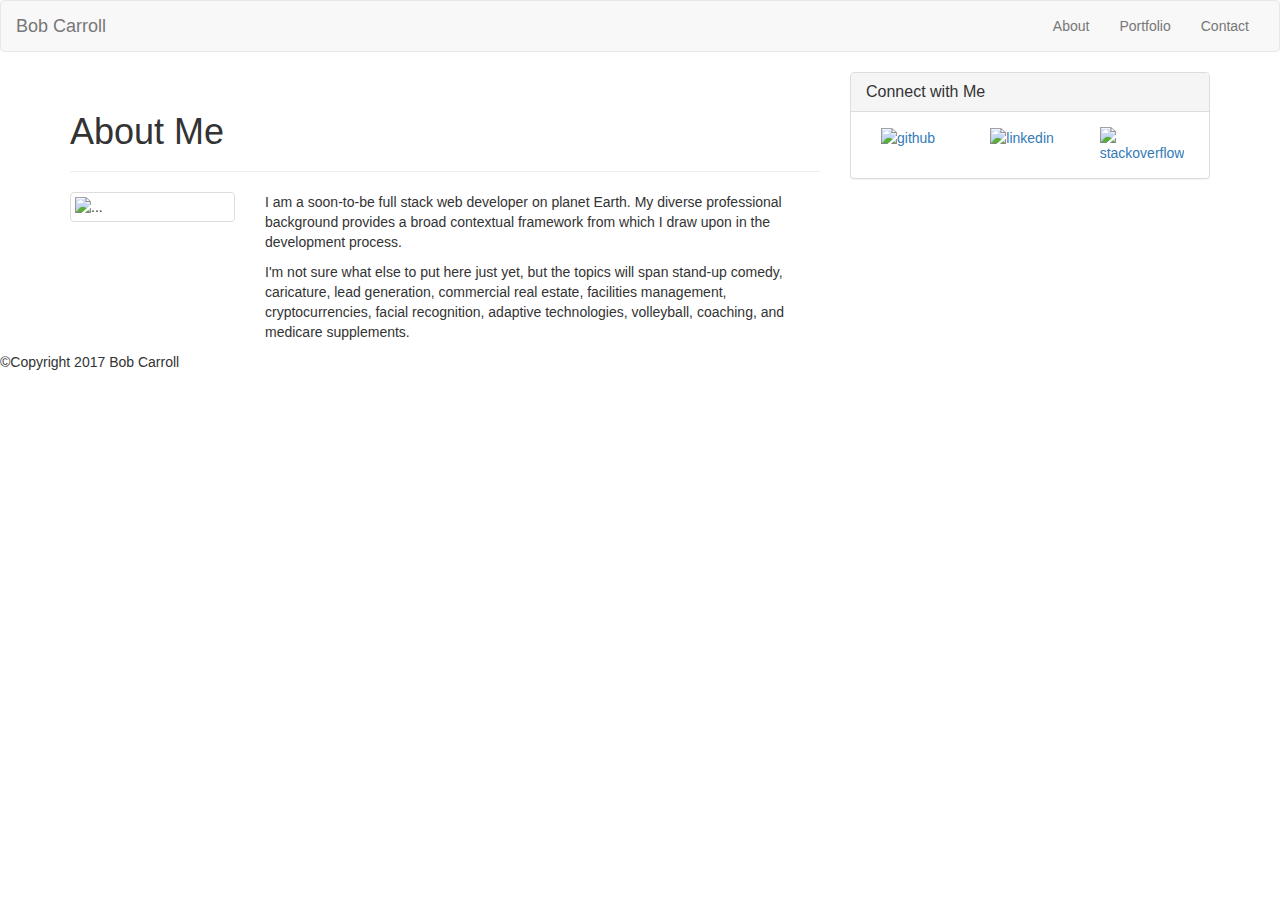
==== index.html @ 2f6319a1 "draft commit" ====
<!DOCTYPE html>
<html>
<head meta http-equiv="Content-Type" content="text/html: charset=UTF-8">
 	<meta name="viewport" content="width=device-width, initial-scale=1">
	<title>Bootstrap Portfolio</title>
	<link rel="stylesheet" type="text/css" href="assets/css/reset.css">
<!-- Latest compiled and minified CSS -->
	<link rel="stylesheet" href="https://maxcdn.bootstrapcdn.com/bootstrap/3.3.7/css/bootstrap.min.css" integrity="sha384-BVYiiSIFeK1dGmJRAkycuHAHRg32OmUcww7on3RYdg4Va+PmSTsz/K68vbdEjh4u" crossorigin="anonymous">

<!-- Optional theme -->
<link rel="stylesheet" href="https://maxcdn.bootstrapcdn.com/bootstrap/3.3.7/css/bootstrap-theme.min.css" integrity="sha384-rHyoN1iRsVXV4nD0JutlnGaslCJuC7uwjduW9SVrLvRYooPp2bWYgmgJQIXwl/Sp" crossorigin="anonymous">
<link rel="stylesheet" type="text/css" href="assets/css/style.css">
	
</head>

<body>

<nav class="navbar navbar-default">
	<div class="container-fluid">
	<!-- Brand and toggle get grouped for better mobile display -->
	<div class="navbar-header">
		<a id="logo" class="navbar-brand" href="#">Bob Carroll</a>
	</div>

	<!-- Collect the nav links, forms, and other content for toggling -->
    <div class="collapse navbar-collapse" id="bs-example-navbar-collapse-1">
		<ul class="nav navbar-nav navbar-right">
        	<li><a href="index.html">About</a></li>
        	<li><a href="portfolio.html">Portfolio</a></li>
        	<li><a href="contact.html">Contact</a></li>
      	</ul>
    </div><!-- /.navbar-collapse -->
  	</div><!-- /.container-fluid -->
</nav>

<div class="container">
	<div class="row">
    	<div class="col-sm-8">
    		<div class="page-header">
  				<h1>About Me</h1>
			</div>
			<div class="row">
  				<div class="col-sm-3">
      				<img src="http://placehold.it/150x150" class="thumbnail" alt="...">
      			</div>
      			<div class="col-sm-9">
      				<div class="caption">
        				<p> I am a soon-to-be full stack web developer on planet Earth.  My diverse professional background provides a broad contextual framework from which I draw upon in the development process.      
                </p>
                <p>I'm not sure what else to put here just yet, but the topics will span stand-up comedy, caricature, lead generation, commercial real estate, facilities management, cryptocurrencies, facial recognition, adaptive technologies, volleyball, coaching, and medicare supplements.</p>
      				</div>
  				</div>
			</div>
    	</div>
    	<div class="col-sm-4">
    		<div class="panel panel-default">
  				<div class="panel-heading">
    				<h3 class="panel-title">Connect with Me</h3>
  				</div>
  				<div class="panel-body">
  					<div class="col-sm-4">
					<a href="https://github.com/codebob44" target="_blank"><img class="icon-image" src="assets/images/github-128.png" alt="github"></a>
					</div>
					<div class="col-sm-4">
					<a href="https://www.linkedin.com/in/bob-carroll-75aa642/" target="_blank"><img class="icon-image" src="assets/images/linkedin-128.png" alt="linkedin"></a>
					</div>
					<div class="col-sm-4">
					<a href="http://stackoverflow.com/users/7865828/bob-carroll" target="_blank"><img class="icon-image" src="assets/images/stackoverflow-128.png" alt="stackoverflow"></a>
  					</div>
  				</div>
			</div>
    	</div>
  	</div>
</div>
<footer>
	<div class="row">
		<div class="col-lg-12">
			<div class="content">
				<p>&copy;Copyright 2017 Bob Carroll</p>
			</div>
		</div>
	</div>
</footer>

</body>
</html>
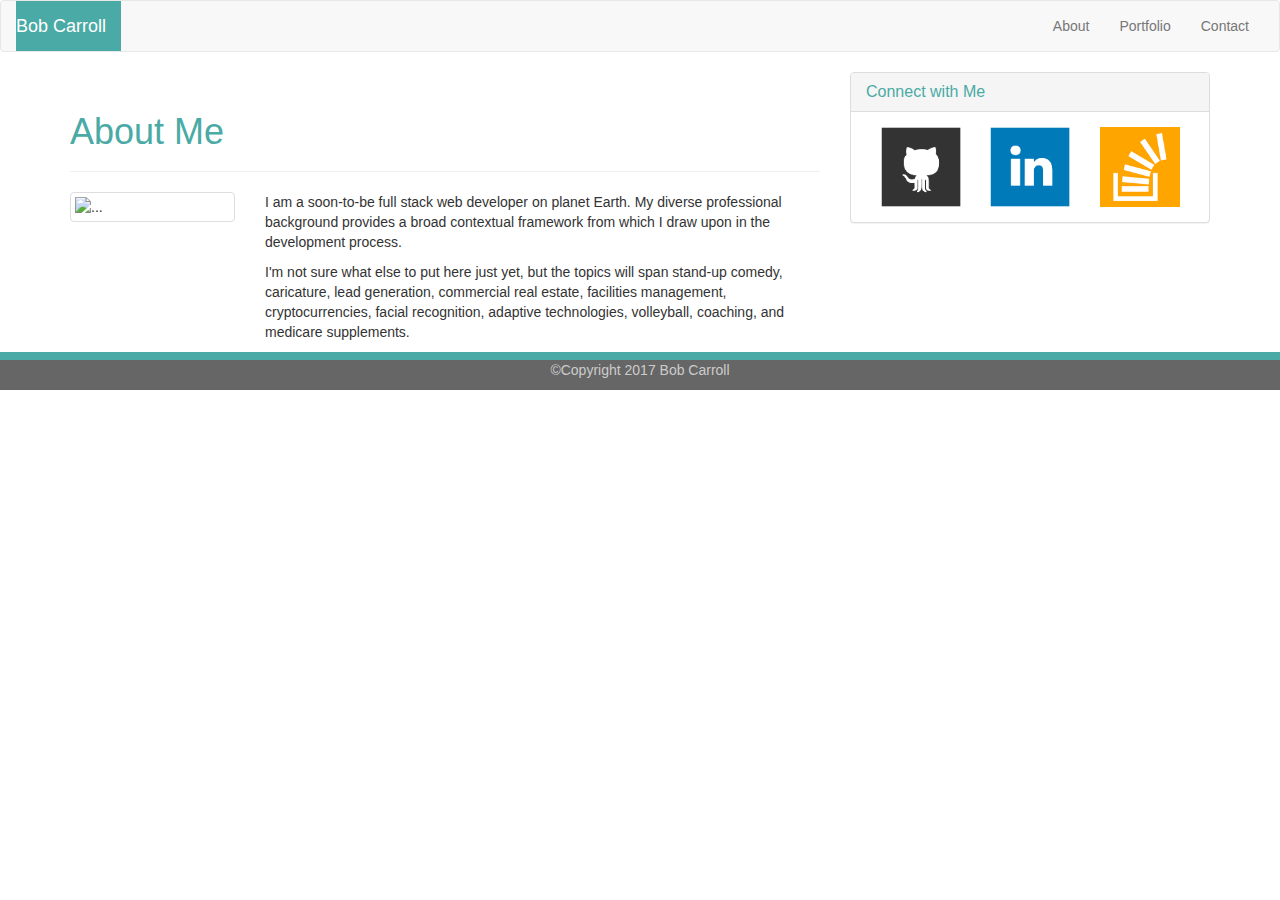
==== commit 95f36859: "fix" ====
--- a/index.html
+++ b/index.html
@@ -59,7 +59,7 @@
   				</div>
   				<div class="panel-body">
   					<div class="col-sm-4">
-					<a href="https://github.com/codebob44" target="_blank"><img class="icon-image" src="assets/images/github-128.png" alt="github"></a>
+					<a href="https://github.com/codebob44" target="_blank"><img class="icon-image" src="/assets/images/github-128.png" alt="github"></a>
 					</div>
 					<div class="col-sm-4">
 					<a href="https://www.linkedin.com/in/bob-carroll-75aa642/" target="_blank"><img class="icon-image" src="assets/images/linkedin-128.png" alt="linkedin"></a>
--- a/assets/css/style.css
+++ b/assets/css/style.css
@@ -0,0 +1,68 @@
+.navbar-header {
+	background-color: #4aaaa5;
+	color: #fff;
+}
+
+.navbar-default .navbar-brand {
+	color: #fff;
+}
+.icon-image {
+	width: 80px;
+	height: auto;
+}
+
+h1 {
+	background-color: #fff;
+	color: #4aaaa5;
+}
+
+.panel-title {
+	color: #4aaaa5;
+
+}
+
+
+footer {
+	text-align: center;
+	background: #666;
+	color: #ccc;
+	border-top: 8px solid #4aaaa5;
+}
+
+.img {
+	width: 40px
+	height: auto; 
+
+}
+
+.box-set {
+    position: relative;
+    float: left;
+    width: 274px;
+    margin: 20px 0 25px;
+    overflow: auto;
+}
+
+.box-set:nth-child(even) { 
+    margin-right: 40px;
+}
+
+.box-set img {
+    width: 100%;
+    border: 0 none;
+    opacity: 0.8;
+}
+
+.box-set h3 {
+    position: absolute;
+    bottom: 20px;
+    width: 100%;
+    padding: 15px;
+    margin-bottom: 0;
+    font-weight: 300;
+    line-height: 30px;
+    color: #fff;
+    text-align: center;
+    background: #4aaaa5;
+    border-bottom: 0;
+}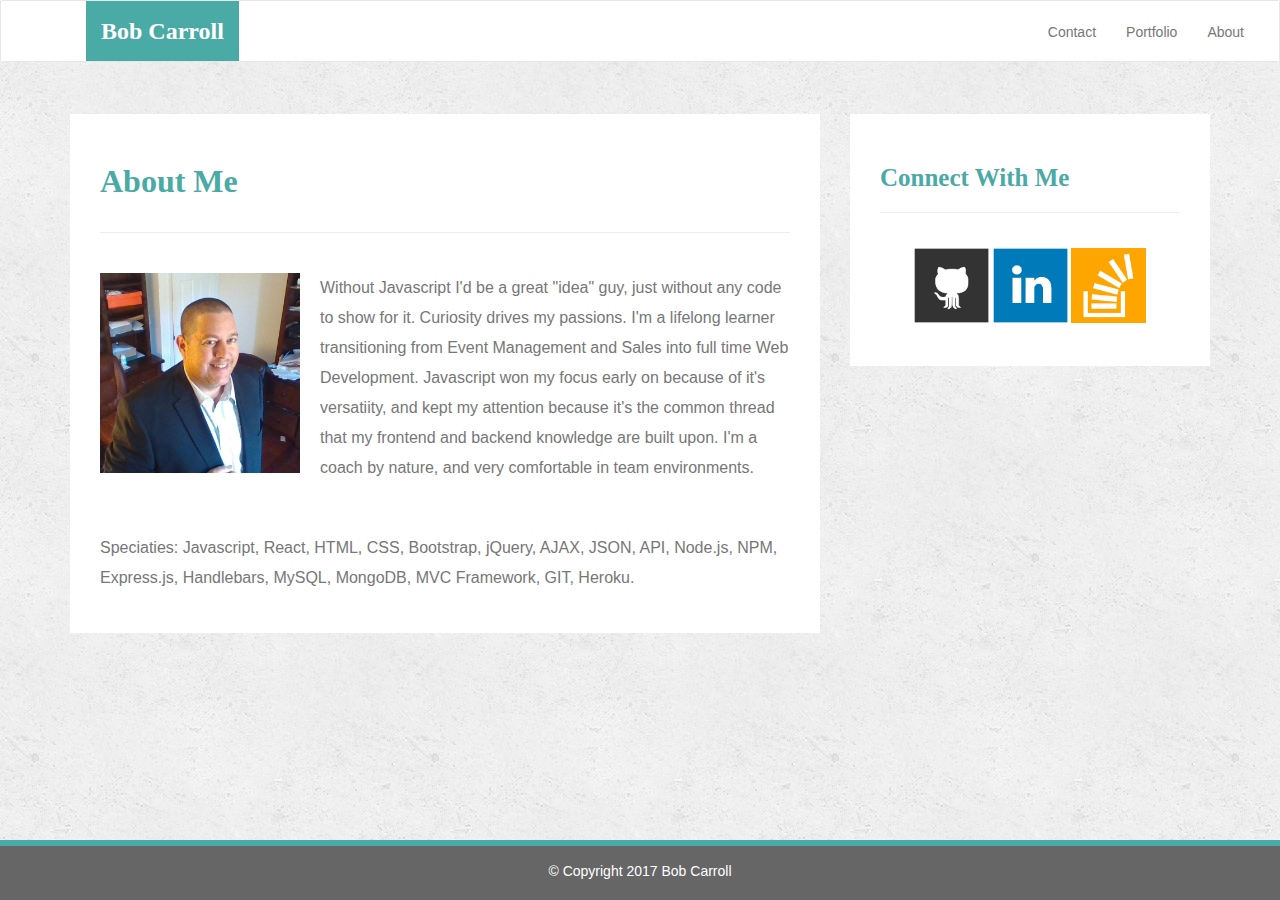
==== commit 813ea62a: "correct images and links" ====
--- a/index.html
+++ b/index.html
@@ -1,86 +1,103 @@
 <!DOCTYPE html>
-<html>
-<head meta http-equiv="Content-Type" content="text/html: charset=UTF-8">
- 	<meta name="viewport" content="width=device-width, initial-scale=1">
-	<title>Bootstrap Portfolio</title>
-	<link rel="stylesheet" type="text/css" href="assets/css/reset.css">
-<!-- Latest compiled and minified CSS -->
-	<link rel="stylesheet" href="https://maxcdn.bootstrapcdn.com/bootstrap/3.3.7/css/bootstrap.min.css" integrity="sha384-BVYiiSIFeK1dGmJRAkycuHAHRg32OmUcww7on3RYdg4Va+PmSTsz/K68vbdEjh4u" crossorigin="anonymous">
+<html lang="en-us">
+  <head>
 
-<!-- Optional theme -->
-<link rel="stylesheet" href="https://maxcdn.bootstrapcdn.com/bootstrap/3.3.7/css/bootstrap-theme.min.css" integrity="sha384-rHyoN1iRsVXV4nD0JutlnGaslCJuC7uwjduW9SVrLvRYooPp2bWYgmgJQIXwl/Sp" crossorigin="anonymous">
-<link rel="stylesheet" type="text/css" href="assets/css/style.css">
-	
-</head>
+    <meta charset="UTF-8">
+    <meta name="viewport" content="width=device-width, initial-scale=1.0">
+    <meta http-equiv="X-UA-Compatible" content="ie=edge">
 
-<body>
+    <title>Bob Carroll's Portfolio</title>
 
-<nav class="navbar navbar-default">
-	<div class="container-fluid">
-	<!-- Brand and toggle get grouped for better mobile display -->
-	<div class="navbar-header">
-		<a id="logo" class="navbar-brand" href="#">Bob Carroll</a>
-	</div>
+    <!-- Boostrap Stylesheet -->
+    <link rel="stylesheet" href="https://maxcdn.bootstrapcdn.com/bootstrap/3.3.7/css/bootstrap.min.css" integrity="sha384-BVYiiSIFeK1dGmJRAkycuHAHRg32OmUcww7on3RYdg4Va+PmSTsz/K68vbdEjh4u" crossorigin="anonymous">
 
-	<!-- Collect the nav links, forms, and other content for toggling -->
-    <div class="collapse navbar-collapse" id="bs-example-navbar-collapse-1">
-		<ul class="nav navbar-nav navbar-right">
-        	<li><a href="index.html">About</a></li>
-        	<li><a href="portfolio.html">Portfolio</a></li>
-        	<li><a href="contact.html">Contact</a></li>
-      	</ul>
-    </div><!-- /.navbar-collapse -->
-  	</div><!-- /.container-fluid -->
-</nav>
+    <!-- Custom stylesheet -->
+    <link rel="stylesheet" href="assets/css/style.css" media="screen">
 
-<div class="container">
-	<div class="row">
-    	<div class="col-sm-8">
-    		<div class="page-header">
-  				<h1>About Me</h1>
-			</div>
-			<div class="row">
-  				<div class="col-sm-3">
-      				<img src="http://placehold.it/150x150" class="thumbnail" alt="...">
-      			</div>
-      			<div class="col-sm-9">
-      				<div class="caption">
-        				<p> I am a soon-to-be full stack web developer on planet Earth.  My diverse professional background provides a broad contextual framework from which I draw upon in the development process.      
-                </p>
-                <p>I'm not sure what else to put here just yet, but the topics will span stand-up comedy, caricature, lead generation, commercial real estate, facilities management, cryptocurrencies, facial recognition, adaptive technologies, volleyball, coaching, and medicare supplements.</p>
-      				</div>
-  				</div>
-			</div>
-    	</div>
-    	<div class="col-sm-4">
-    		<div class="panel panel-default">
-  				<div class="panel-heading">
-    				<h3 class="panel-title">Connect with Me</h3>
-  				</div>
-  				<div class="panel-body">
-  					<div class="col-sm-4">
-					<a href="https://github.com/codebob44" target="_blank"><img class="icon-image" src="/assets/images/github-128.png" alt="github"></a>
-					</div>
-					<div class="col-sm-4">
-					<a href="https://www.linkedin.com/in/bob-carroll-75aa642/" target="_blank"><img class="icon-image" src="assets/images/linkedin-128.png" alt="linkedin"></a>
-					</div>
-					<div class="col-sm-4">
-					<a href="http://stackoverflow.com/users/7865828/bob-carroll" target="_blank"><img class="icon-image" src="assets/images/stackoverflow-128.png" alt="stackoverflow"></a>
-  					</div>
-  				</div>
-			</div>
-    	</div>
-  	</div>
-</div>
-<footer>
-	<div class="row">
-		<div class="col-lg-12">
-			<div class="content">
-				<p>&copy;Copyright 2017 Bob Carroll</p>
-			</div>
-		</div>
-	</div>
-</footer>
+  </head>
 
-</body>
-</html>+  <body>
+    <!-- Start of navbar -->
+    <nav class="navbar navbar-default">
+      <div class="container-fluid navbar-custom">
+
+        <!-- Brand and toggle get grouped for better mobile display -->
+        <div class="row">
+          <div class="navbar-header">
+            <button type="button" class="navbar-toggle collapsed" data-toggle="collapse" data-target="#bs-example-navbar-collapse-1" aria-expanded="false">
+              <span class="sr-only">Toggle navigation</span>
+              <span class="icon-bar"></span>
+              <span class="icon-bar"></span>
+              <span class="icon-bar"></span>
+            </button>
+            <div class="col-xs-12 phone-nav">
+              <a class="navbar-brand" href="contact.html" id="logo">Bob Carroll</a>
+            </div>
+          </div>
+
+          <!-- Collect the nav links, forms, and other content for toggling -->
+          <div class="collapse navbar-collapse" id="bs-example-navbar-collapse-1">
+            <ul class="nav navbar-nav navbar-right navbar-right-custom">
+              <li><a href="contact.html">Contact</a></li>
+              <li><a href="portfolio.html">Portfolio</a></li>
+              <li><a href="index.html">About</a></li>
+            </ul>
+          </div><!-- /.navbar-collapse -->
+        </div>
+      </div><!-- /.container-fluid -->
+    </nav>
+    <!-- End of navbar -->
+
+    <!-- Start of content wrap -->
+    <div class="wrap">
+      <div class="container">
+        <section class="row">
+          <div class="col-md-8">
+            <article class="about-me-content">
+              <h1 class="about-me-header">About Me</h1>
+              <hr class="about-me-hr"/>
+              <img src="assets/images/bc.jpg" alt="" id="bob-image"/>
+              <p>Without Javascript I'd be a great "idea" guy, just without any code to show for it. Curiosity drives my passions.  I'm a lifelong learner transitioning from Event Management and Sales into full time Web Development. Javascript won my focus early on because of it's versatiity, and kept my attention because it's the common thread that my frontend and backend knowledge are built upon. I'm a coach by nature, and very comfortable in team environments.</p>
+              <br/>
+              <p>Speciaties: Javascript, React, HTML, CSS, Bootstrap, jQuery, AJAX, JSON, API, Node.js, NPM, Express.js, Handlebars, MySQL, MongoDB, MVC Framework, GIT, Heroku.</p>
+            </article>
+          </div>
+          <div class="col-md-4">
+
+            <!-- Start of Connect With Me Area -->
+            <section id="connect-area">
+              <div class="connect-content">
+                <h1 class="connect-header">Connect With Me</h1>
+                <hr />
+                <div id="images">
+                  <a href="https://github.com/codebob44" target="_blank"><img src="assets/images/github.png" alt="" class="connect-photo"></a>
+                  <a href="https://www.linkedin.com/in/bob-carroll-75aa642/" target="_blank"><img src="assets/images/linkedin.png" alt="" class="connect-photo"></a></a>
+                  <a href="http://stackoverflow.com/users/7865828/bob-carroll" target="_blank"><img src="assets/images/stackoverflow.png" alt="" class="connect-photo">
+                </div>
+              </div>
+            </section>
+            <!-- End of the Connect With Me Area -->
+
+          </div>
+        </section>
+      </div>
+    </div>
+    <!-- End of content wrap -->
+
+    <!-- Start of footer -->
+    <footer class="footer">
+      <div class="two-toned-footer-color"></div>
+      <p class="text-muted text-muted-footer text-center">
+        &copy; Copyright 2017 Bob Carroll
+      </p>
+    </footer>
+    <!-- End of footer -->
+
+    <!-- jQuery CDN -->
+    <script type="text/javascript" src="https://cdnjs.cloudflare.com/ajax/libs/jquery/3.2.1/jquery.min.js"></script>
+
+    <!-- Bootstrap CDN -->
+    <script src="https://maxcdn.bootstrapcdn.com/bootstrap/3.3.7/js/bootstrap.min.js" integrity="sha384-Tc5IQib027qvyjSMfHjOMaLkfuWVxZxUPnCJA7l2mCWNIpG9mGCD8wGNIcPD7Txa" crossorigin="anonymous"></script>
+  </body>
+
+</html>
--- a/assets/css/style.css
+++ b/assets/css/style.css
@@ -1,68 +1,317 @@
-.navbar-header {
-	background-color: #4aaaa5;
-	color: #fff;
-}
-
-.navbar-default .navbar-brand {
-	color: #fff;
-}
-.icon-image {
-	width: 80px;
-	height: auto;
-}
-
-h1 {
-	background-color: #fff;
-	color: #4aaaa5;
-}
-
-.panel-title {
-	color: #4aaaa5;
-
-}
-
-
-footer {
-	text-align: center;
-	background: #666;
-	color: #ccc;
-	border-top: 8px solid #4aaaa5;
-}
-
-.img {
-	width: 40px
-	height: auto; 
-
-}
-
-.box-set {
-    position: relative;
-    float: left;
-    width: 274px;
-    margin: 20px 0 25px;
-    overflow: auto;
-}
-
-.box-set:nth-child(even) { 
-    margin-right: 40px;
-}
-
-.box-set img {
+body {
+  /* Positioning */
+  margin-bottom: 150px;
+
+  /* Typography */
+  font-family: Arial, "Helvetica Neue", Helvetica, sans-serif;
+
+  /* Visual */
+  background-image: url("../images/concrete_seamless.png");
+}
+
+html {
+  /* Positioning */
+  position: relative;
+
+  /* Box-model */
+  min-height: 100%;
+}
+
+/*NAV START*/
+.navbar-custom {
+  background-color: #fff;
+}
+
+#logo {
+  /* Box-model */
+  height: 60px;
+  padding-top: 20px;
+  padding-bottom: 5px;
+
+  /* Positioning */
+  margin-left: 70px;
+  font-family: Georgia, Times, "Times New Roman", serif;
+
+  /* Typography */
+  font-size: 24px;
+  font-weight: bold;
+  color: #fff;
+
+  /* Visual */
+  background: #4aaaa5;
+}
+
+.navbar-right-custom {
+  /* Box-model */
+  padding-top: 6px;
+  padding-right: 20px;
+
+  /* Typography */
+  font-family: Arial;
+  font-weight: lighter;
+}
+
+.navbar-nav > li > a:hover {
+  color: #4aaaa5;
+}
+/*NAV END*/
+
+/*ABOUT ME*/
+.about-me-header {
+  /* Positioning */
+  margin-bottom: 33px;
+  font-family: Georgia, Times, "Times New Roman", serif;
+
+  /* Typography */
+  font-size: 32px;
+  font-weight: bold;
+  color: #4aaaa5;
+}
+
+.about-me-content {
+  /* Box-model */
+  width: 100%;
+  padding: 30px;
+
+  /* Positioning */
+  margin-top: 32px;
+
+  /* Visual */
+  background-color: #fff;
+}
+
+.about-me-content > p {
+  /* Box-model */
+  padding-top: 20px;
+
+  /* Typography */
+  font-size: 16px;
+  line-height: 30px;
+  color: #777777;
+}
+
+#bob-image {
+  /* Positioning */
+  float: left;
+
+  /* Box-model */
+  width: 200px;
+  height: 200px;
+  margin-top: 20px;
+  margin-right: 20px;
+}
+/*ABOUT ME END*/
+
+/*CONNECT WITH ME*/
+#connect-area {
+  width: 100%;
+
+  /* Box-model */
+  padding: 30px 30px 43px;
+
+  /* Positioning */
+  margin-top: 32px;
+
+  /* Visual */
+  background-color: #fff;
+}
+
+.connect-header {
+  /* Positioning */
+  margin-bottom: 15px;
+  font-family: Georgia, Times, "Times New Roman", serif;
+
+  /* Typography */
+  font-size: 25px;
+  font-weight: bold;
+  color: #4aaaa5;
+}
+
+.connect-photo {
+  width: 75px;
+
+  /* Box-model */
+  height: 75px;
+}
+
+#images {
+  /* Box-model */
+  padding-top: 15px;
+
+  /* Typography */
+  text-align: center;
+}
+/*CONNECT END*/
+
+/*FOOTER*/
+.footer {
+  /* Positioning */
+  position: absolute;
+  bottom: 0;
+
+  /* Box-model */
+  width: 100%;
+  height: 60px;
+  margin-top: 30px;
+
+  /* Visual */
+  background-color: #666;
+}
+
+.text-muted-footer {
+  /* Positioning */
+  margin-top: 15px;
+
+  /* Typography */
+  color: #fff;
+}
+
+.two-toned-footer-color {
+  /* Box-model */
+  height: 6px;
+  padding-top: 3px;
+
+  /* Visual */
+  background-color: #4aaaa5;
+}
+/*END FOOTER*/
+
+/*CONTACT FORM*/
+
+.contact-form {
+  width: 100%;
+
+  /* Box-model */
+  padding: 45px 10px 25px 31px;
+
+  /* Positioning */
+  margin-top: 30px;
+
+  /* Visual */
+  background-color: #fff;
+}
+
+.contact-form-header,
+.portfolio-header {
+  /* Positioning */
+  margin-bottom: 33px;
+  font-family: Georgia, Times, "Times New Roman", serif;
+
+  /* Typography */
+  font-size: 32px;
+  font-weight: bold;
+  color: #4aaaa5;
+}
+
+#name_input,
+#mail_input,
+#msg {
+  width: 95%;
+
+  /* Box-model */
+  height: 30px;
+
+  /* Positioning */
+  margin-top: 20px;
+  margin-bottom: 15px;
+}
+
+#msg {
+  /* Box-model */
+  height: 200px;
+
+  /* Visual */
+  border-color: #bbc;
+}
+
+.label-name,
+.label-msg,
+.label-mail {
+  /* Type */
+  font-size: 17px;
+  color: #bbc;
+}
+
+.contact-hr {
+  margin-bottom: 30px;
+}
+
+.submit-btn {
+  /* Box-model */
+  padding: 15px 30px;
+  font-size: 16px;
+  font-weight: lighter;
+
+  /* Typography */
+  color: #fff;
+
+  /* Visual */
+  background-color: #4aaaa5;
+  border: 0;
+}
+
+/*CONTACT FORM END*/
+
+
+/* PORTFOLIO PAGE */
+
+#portfolio-area {
+  /* Box-model */
+  width: 85%;
+  padding: 45px 10px 25px 31px;
+
+  /* Positioning */
+  margin-top: 30px;
+  margin-bottom: 200px;
+
+  /* Visual */
+  background-color: #fff;
+}
+
+.portfolio-hr {
+  margin-bottom: 40px;
+}
+
+.portfolio-images {
+  /* Box-model */
+  width: 233px;
+  height: 166px;
+  margin-right: 15px;
+
+  /* Positioning */
+  margin-bottom: 15px;
+}
+
+/* --PORTFOLIO END-- */
+
+/* ----------------- */
+
+/* --MEDIA  QUERY--- */
+
+@media only screen and (max-width: 767px) {
+  .navbar-header {
+    background-color: #4aaaa5;
+  }
+
+  #logo {
     width: 100%;
-    border: 0 none;
-    opacity: 0.8;
-}
-
-.box-set h3 {
-    position: absolute;
-    bottom: 20px;
-    width: 100%;
-    padding: 15px;
-    margin-bottom: 0;
-    font-weight: 300;
-    line-height: 30px;
+
+    /* Box-model */
+    height: 60px;
+    padding-top: 20px;
+    padding-bottom: 5px;
+
+    /* Positioning */
+    margin-left: 0;
+    font-family: Georgia, Times, "Times New Roman", serif;
+
+    /* Typography */
+    font-size: 24px;
+    font-weight: bold;
     color: #fff;
     text-align: center;
+
+    /* Visual */
     background: #4aaaa5;
-    border-bottom: 0;
-}+  }
+}
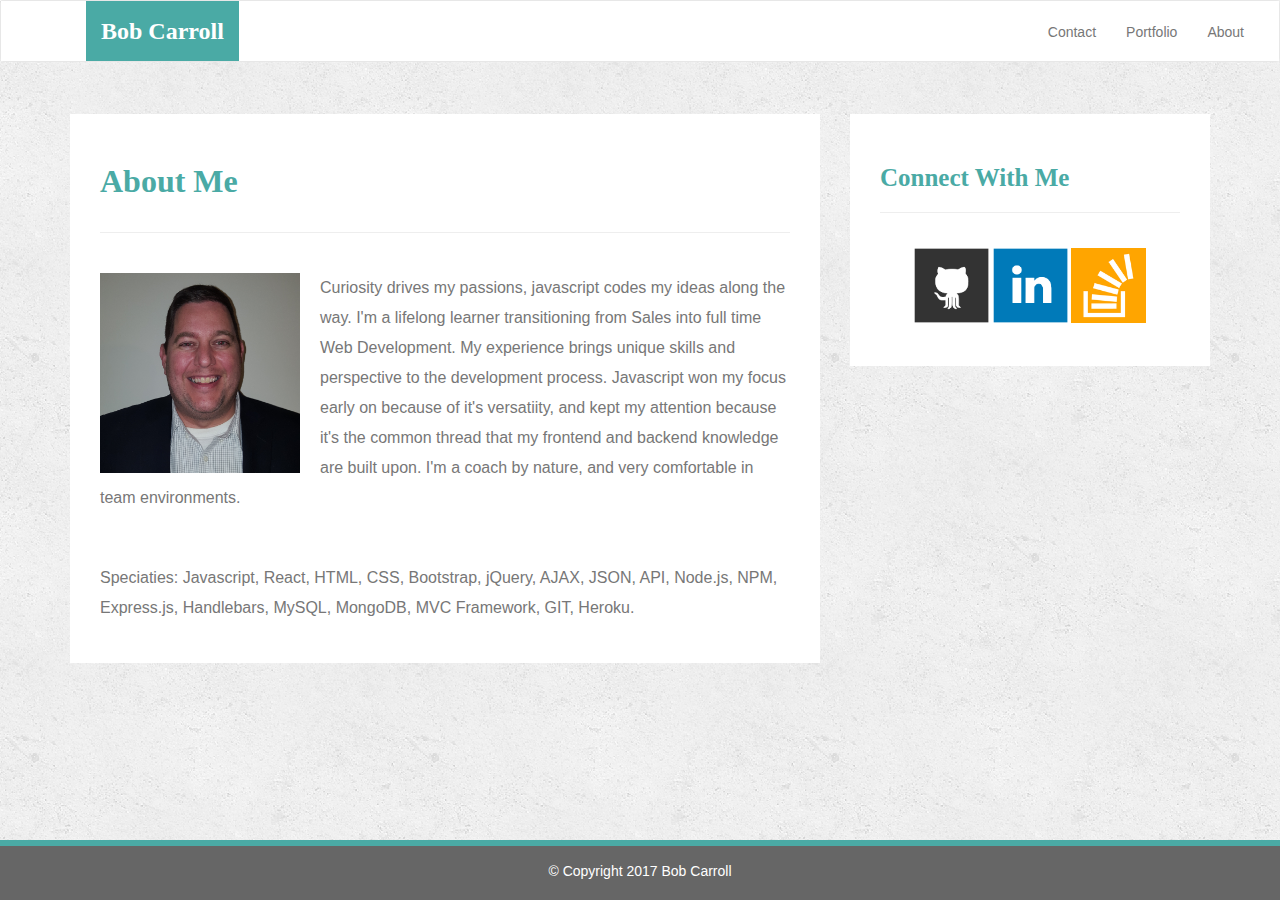
==== commit 2cdaacbb: "img change text change" ====
--- a/index.html
+++ b/index.html
@@ -56,8 +56,8 @@
             <article class="about-me-content">
               <h1 class="about-me-header">About Me</h1>
               <hr class="about-me-hr"/>
-              <img src="assets/images/bc.jpg" alt="" id="bob-image"/>
-              <p>Without Javascript I'd be a great "idea" guy, just without any code to show for it. Curiosity drives my passions.  I'm a lifelong learner transitioning from Event Management and Sales into full time Web Development. Javascript won my focus early on because of it's versatiity, and kept my attention because it's the common thread that my frontend and backend knowledge are built upon. I'm a coach by nature, and very comfortable in team environments.</p>
+              <img src="assets/images/bc4.jpg" alt="" id="bob-image"/>
+              <p>Curiosity drives my passions, javascript codes my ideas along the way. I'm a lifelong learner transitioning from Sales into full time Web Development. My experience brings unique skills and perspective to the development process.  Javascript won my focus early on because of it's versatiity, and kept my attention because it's the common thread that my frontend and backend knowledge are built upon. I'm a coach by nature, and very comfortable in team environments.</p>
               <br/>
               <p>Speciaties: Javascript, React, HTML, CSS, Bootstrap, jQuery, AJAX, JSON, API, Node.js, NPM, Express.js, Handlebars, MySQL, MongoDB, MVC Framework, GIT, Heroku.</p>
             </article>
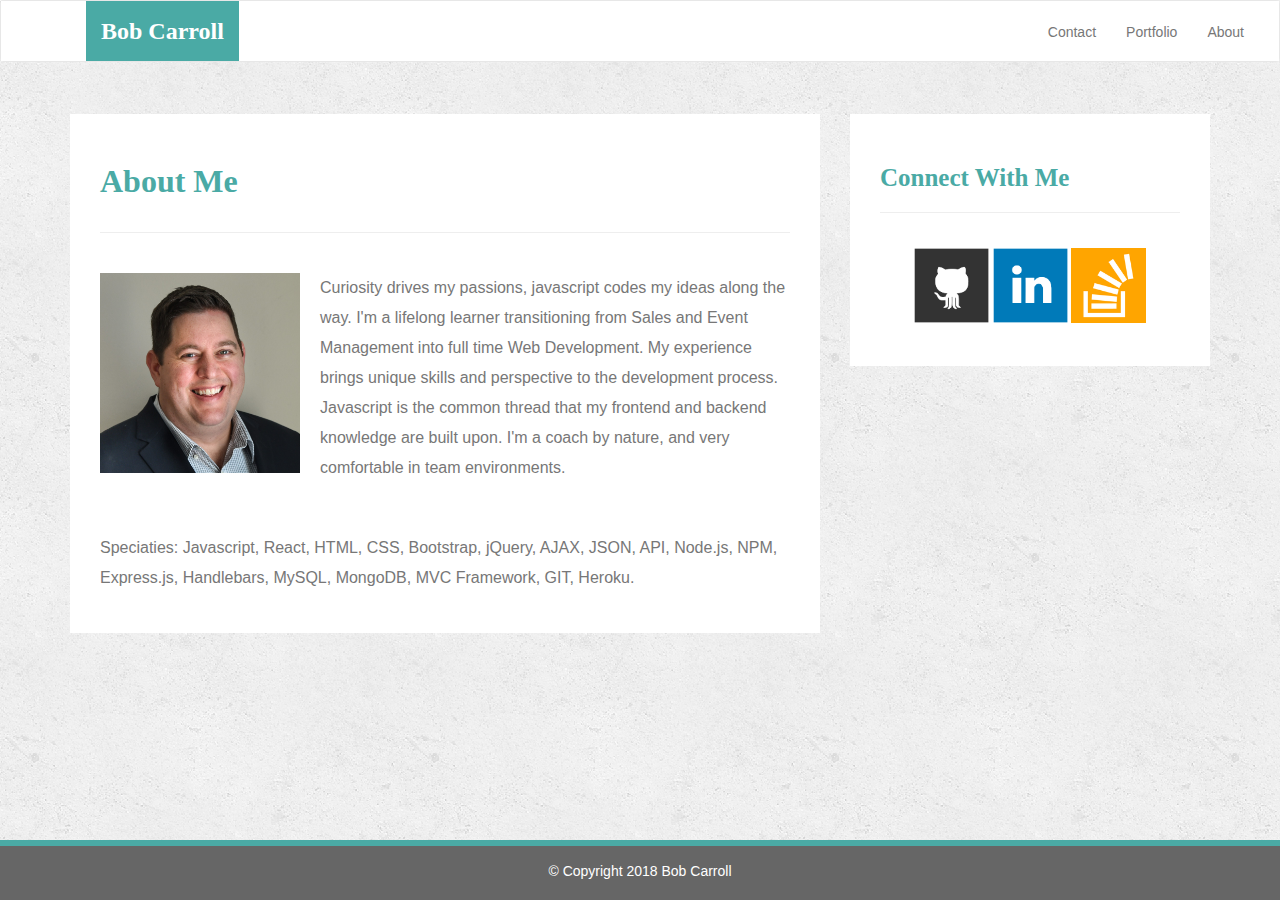
==== commit 53c93b42: "new picture" ====
--- a/index.html
+++ b/index.html
@@ -56,8 +56,8 @@
             <article class="about-me-content">
               <h1 class="about-me-header">About Me</h1>
               <hr class="about-me-hr"/>
-              <img src="assets/images/bc4.jpg" alt="" id="bob-image"/>
-              <p>Curiosity drives my passions, javascript codes my ideas along the way. I'm a lifelong learner transitioning from Sales into full time Web Development. My experience brings unique skills and perspective to the development process.  Javascript won my focus early on because of it's versatiity, and kept my attention because it's the common thread that my frontend and backend knowledge are built upon. I'm a coach by nature, and very comfortable in team environments.</p>
+              <img src="assets/images/bob2.jpg" alt="" id="bob-image"/>
+              <p>Curiosity drives my passions, javascript codes my ideas along the way. I'm a lifelong learner transitioning from Sales and Event Management into full time Web Development. My experience brings unique skills and perspective to the development process. Javascript is the common thread that my frontend and backend knowledge are built upon. I'm a coach by nature, and very comfortable in team environments.</p>
               <br/>
               <p>Speciaties: Javascript, React, HTML, CSS, Bootstrap, jQuery, AJAX, JSON, API, Node.js, NPM, Express.js, Handlebars, MySQL, MongoDB, MVC Framework, GIT, Heroku.</p>
             </article>
@@ -88,7 +88,7 @@
     <footer class="footer">
       <div class="two-toned-footer-color"></div>
       <p class="text-muted text-muted-footer text-center">
-        &copy; Copyright 2017 Bob Carroll
+        &copy; Copyright 2018 Bob Carroll
       </p>
     </footer>
     <!-- End of footer -->
